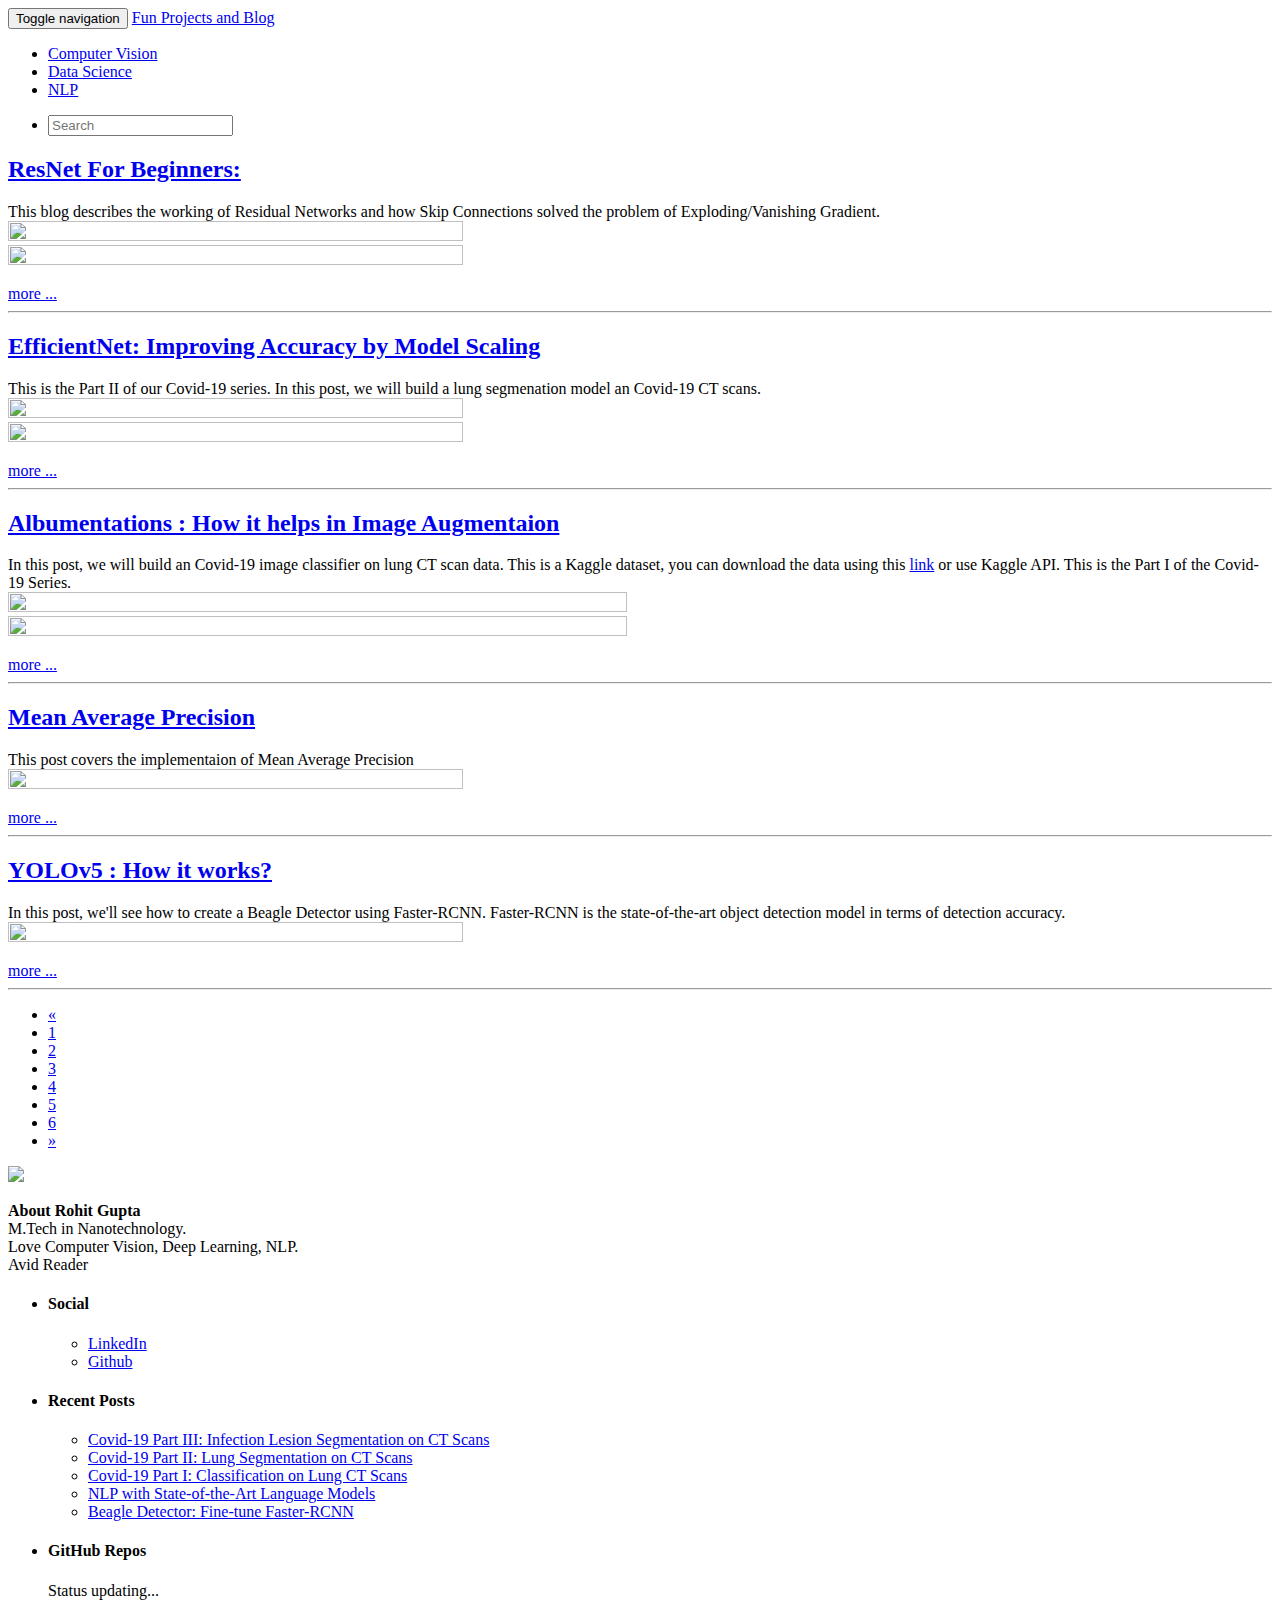
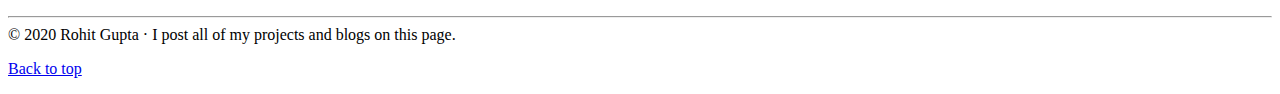
==== project.html @ 07373428 "projects update" ====
<!DOCTYPE html>
<html lang="en" prefix="og: http://ogp.me/ns# fb: https://www.facebook.com/2008/fbml">
<head>
    <title>Rohit Gupta</title>
    <!-- Using the latest rendering mode for IE -->
    <meta http-equiv="X-UA-Compatible" content="IE=edge">
    <meta charset="utf-8">
    <meta name="viewport" content="width=device-width, initial-scale=1.0">


    <link href="https://haochen23.github.io/images/icon2.png" rel="icon">

<link rel="canonical" href="https://haochen23.github.io">
        <meta name="author" content="Eric Chen" />

    <!-- Open Graph tags -->
        <meta property="og:site_name" content="Rohit Gupta's Blog" />
        <meta property="og:type" content="website"/>
        <meta property="og:title" content="Rohit Gupta's Blog"/>
        <meta property="og:url" content="https://haochen23.github.io"/>
        <meta property="og:description" content="Rohit Gupta's Blog"/>



    <!-- Bootstrap -->
        <link rel="stylesheet" href="https://haochen23.github.io/theme/css/bootstrap.flatly.min.css" type="text/css"/>
    <link href="https://haochen23.github.io/theme/css/font-awesome.min.css" rel="stylesheet">

    <link href="https://haochen23.github.io/theme/css/pygments/emacs.css" rel="stylesheet">
    <link href="https://haochen23.github.io/theme/tipuesearch/tipuesearch.css" rel="stylesheet">
    <link rel="stylesheet" href="https://haochen23.github.io/theme/css/style.css" type="text/css"/>
        <link href="https://haochen23.github.io/theme/css/custom.css" rel="stylesheet">

        <link href="https://haochen23.github.io/feeds/all.atom.xml" type="application/atom+xml" rel="alternate"
              title="Eric  Blog ATOM Feed"/>


</head>
<body>

<div class="navbar navbar-default navbar-fixed-top" role="navigation">
    <div class="container">
        <div class="navbar-header">
            <button type="button" class="navbar-toggle" data-toggle="collapse" data-target=".navbar-ex1-collapse">
                <span class="sr-only">Toggle navigation</span>
                <span class="icon-bar"></span>
                <span class="icon-bar"></span>
                <span class="icon-bar"></span>
            </button>
            <a href="https://haochen23.github.io/" class="navbar-brand">
 Fun Projects and Blog            </a>
        </div>
        <div class="collapse navbar-collapse navbar-ex1-collapse">
            <ul class="nav navbar-nav">
                    <li><a href="/category/computer-vision/index.html">Computer Vision</a></li>
                    <li><a href="/category/data-science/index.html">Data Science</a></li>
                    <li><a href="/category/nlp/index.html">NLP</a></li>
            </ul>
            <ul class="nav navbar-nav navbar-right">
              <li><span>
                <form class="navbar-search" action="/search.html">
                  <input type="text" class="search-query" placeholder="Search" name="q" id="tipue_search_input" required>
                </form></span>
              </li>
              
            </ul>
        </div>
        <!-- /.navbar-collapse -->
    </div>
</div> <!-- /.navbar -->

<!-- Banner -->
<!-- End Banner -->

<!-- Content Container -->
<div class="container">
    <div class="row">
        <div class="col-sm-9">
            <article>
                <h2><a href="https://dev.to/rohitgupta24/resnet-for-begginers-2b6e">ResNet For Beginners: </a></h2>
                <div class="summary"><p>This blog describes the working of Residual Networks and how Skip Connections solved the problem of Exploding/Vanishing Gradient.  <br /><img alt="" height="60%" src="https://rohitgupta24.github.io/images/resnet.jpg?raw=true" width="60%" /> <br /><img alt="" height="60%" src="https://github.com/haochen23/gpage-images/blob/master/Computer%20vision/lung%20infections3.png?raw=true" width="60%" /></p>
                    <a class="btn btn-default btn-xs" href="https://dev.to/rohitgupta24/resnet-for-begginers-2b6e">more ...</a>
                </div>
            </article>
            <hr/>
            <article>
                <h2><a href="https://haochen23.github.io/2020/07/covid-19-lung-segmentation.html">EfficientNet: Improving Accuracy by Model Scaling</a></h2>
                <div class="summary"><p>This is the Part II of our Covid-19 series. In this post, we will build a lung segmenation model an Covid-19 CT scans. <br /><img alt="" height="60%" src="https://github.com/haochen23/gpage-images/blob/master/Computer%20vision/lungs_masks_2.png?raw=true" width="60%" /> <br /><img alt="" height="60%" src="https://github.com/haochen23/gpage-images/blob/master/Computer%20vision/lungs_masks_3.png?raw=true" width="60%" /></p>
                    <a class="btn btn-default btn-xs" href="https://haochen23.github.io/2020/07/covid-19-lung-segmentation.html">more ...</a>
                </div>
            </article>
            <hr/>
            <article>
                <h2><a href="https://haochen23.github.io/2020/06/covid-19-classifier.html">Albumentations : How it helps in Image Augmentaion</a></h2>
                <div class="summary"><p>In this post, we will build an Covid-19 image classifier on lung CT scan data. This is a Kaggle dataset, you can download the data using this <a href="https://www.kaggle.com/andrewmvd/covid19-ct-scans">link</a> or use Kaggle API. This is the Part I of the Covid-19 Series. <br /><img alt="" height="70%" src="https://github.com/haochen23/gpage-images/blob/master/Computer%20vision/covid19class3.png?raw=true" width="70%" /> <br /><img alt="" height="70%" src="https://github.com/haochen23/gpage-images/blob/master/Computer%20vision/covid19class4.png?raw=true" width="70%" /></p>
                    <a class="btn btn-default btn-xs" href="https://haochen23.github.io/2020/06/covid-19-classifier.html">more ...</a>
                </div>
            </article>
            <hr/>
            <article>
                <h2><a href="https://haochen23.github.io/2020/06/transformers-pipeline.html">Mean Average Precision </a></h2>
                <div class="summary"><p>This post covers the implementaion of Mean Average Precision<br /><img alt="" height="60%" src="https://raw.githubusercontent.com/huggingface/transformers/master/docs/source/imgs/transformers_logo_name.png" width="60%" /></p>
                    <a class="btn btn-default btn-xs" href="https://haochen23.github.io/2020/06/transformers-pipeline.html">more ...</a>
                </div>
            </article>
            <hr/>
            <article>
                <h2><a href="https://haochen23.github.io/2020/06/fine-tune-faster-rcnn-pytorch.html">YOLOv5 : How it works? </a></h2>
                <div class="summary"><p>In this post, we'll see how to create a Beagle Detector using Faster-RCNN. Faster-RCNN is the state-of-the-art object detection model in terms of detection accuracy. <br /><img alt="" height="60%" src="https://github.com/haochen23/gpage-images/blob/master/Computer%20vision/beagle-detect.png?raw=true" width="60%" /></p>
                    <a class="btn btn-default btn-xs" href="https://haochen23.github.io/2020/06/fine-tune-faster-rcnn-pytorch.html">more ...</a>
                </div>
            </article>
            <hr/>

        <ul class="pagination">
                <li class="prev disabled"><a href="#">&laquo;</a></li>
                    <li class="active"><a
                            href="https://haochen23.github.io/index.html">1</a></li>
                    <li class=""><a
                            href="https://haochen23.github.io/index2.html">2</a></li>
                    <li class=""><a
                            href="https://haochen23.github.io/index3.html">3</a></li>
                    <li class=""><a
                            href="https://haochen23.github.io/index4.html">4</a></li>
                    <li class=""><a
                            href="https://haochen23.github.io/index5.html">5</a></li>
                    <li class=""><a
                            href="https://haochen23.github.io/index6.html">6</a></li>
                <li class="next"><a
                        href="https://haochen23.github.io/index2.html">&raquo;</a></li>
        </ul>
        </div>
        <div class="col-sm-3" id="sidebar">
            <aside>
<div id="aboutme">
        <p>
            <img width="100%" class="img-thumbnail" src="https://rohitgupta24.github.io/images/profile.jpg"/>
        </p>
    <p>
      <strong>About Rohit Gupta</strong><br/>
        <span>M.Tech in Nanotechnology.<br>Love Computer Vision, Deep Learning, NLP.</br> Avid Reader </span>
    </p>
</div><!-- Sidebar -->
<section class="well well-sm">
  <ul class="list-group list-group-flush">

<!-- Sidebar/Social -->
<li class="list-group-item">
  <h4><i class="fa fa-home fa-lg"></i><span class="icon-label">Social</span></h4>
  <ul class="list-group" id="social">
    <li class="list-group-item"><a href="https://www.linkedin.com/in/rohitgupta24/"><i class="fa fa-linkedin-square fa-lg"></i> LinkedIn</a></li>
    <li class="list-group-item"><a href="https://github.com/rohitgupta24"><i class="fa fa-github-square fa-lg"></i> Github</a></li>
  </ul>
</li>
<!-- End Sidebar/Social -->

<!-- Sidebar/Recent Posts -->
<li class="list-group-item">
  <h4><i class="fa fa-home fa-lg"></i><span class="icon-label">Recent Posts</span></h4>
  <ul class="list-group" id="recentposts">
    <li class="list-group-item"><a href="https://haochen23.github.io/2020/07/covid-19-infection-segmentation.html">Covid-19 Part III: Infection Lesion Segmentation on CT Scans</a></li>
    <li class="list-group-item"><a href="https://haochen23.github.io/2020/07/covid-19-lung-segmentation.html">Covid-19 Part II: Lung Segmentation on CT Scans</a></li>
    <li class="list-group-item"><a href="https://haochen23.github.io/2020/06/covid-19-classifier.html">Covid-19 Part I: Classification on Lung CT Scans</a></li>
    <li class="list-group-item"><a href="https://haochen23.github.io/2020/06/transformers-pipeline.html">NLP with State-of-the-Art Language Models</a></li>
    <li class="list-group-item"><a href="https://haochen23.github.io/2020/06/fine-tune-faster-rcnn-pytorch.html">Beagle Detector: Fine-tune Faster-RCNN</a></li>
  </ul>
</li>
<!-- End Sidebar/Recent Posts -->



<!-- Sidebar/Github -->
<li class="list-group-item">
  <h4><i class="fa fa-github fa-lg"></i><span class="icon-label">GitHub Repos</span></h4>
  <div id="gh_repos">
    <p class="list-group-item">Status updating...</p>
  </div>
</li>
<!-- End Sidebar/Github -->
  </ul>
</section>
<!-- End Sidebar -->            </aside>
        </div>
    </div>
</div>
<!-- End Content Container -->

<footer>
   <div class="container">
      <hr>
      <div class="row">
         <div class="col-xs-10">&copy; 2020 Rohit Gupta
            &middot; I post all of my projects and blogs on this page.          </div>
         <div class="col-xs-2"><p class="pull-right"><i class="fa fa-arrow-up"></i> <a href="#">Back to top</a></p></div>
      </div>
   </div>
</footer>
<script src="https://haochen23.github.io/theme/js/jquery.min.js"></script>

<!-- Include all compiled plugins (below), or include individual files as needed -->
<script src="https://haochen23.github.io/theme/js/bootstrap.min.js"></script>

<!-- Enable responsive features in IE8 with Respond.js (https://github.com/scottjehl/Respond) -->
<script src="https://haochen23.github.io/theme/js/respond.min.js"></script>



<!-- GitHub JS Code -->
<script type="text/javascript">
$(document).ready(function () {
  if (!window.jXHR) {
    var jxhr = document.createElement('script');
    jxhr.type = 'text/javascript';
    jxhr.src = 'https://haochen23.github.io/theme/js/jXHR.js';
    var s = document.getElementsByTagName('script')[0];
    s.parentNode.insertBefore(jxhr, s);
  }

  github.showRepos({
    user: 'haochen23',
    count: 5,
    skip_forks: false,
    target: '#gh_repos'
  });
});
</script>
<script src="https://haochen23.github.io/theme/js/github.js" type="text/javascript"></script>
<!-- End GitHub JS Code -->
    <!-- Disqus -->
    <script type="text/javascript">
        /* * * CONFIGURATION VARIABLES: EDIT BEFORE PASTING INTO YOUR WEBPAGE * * */
        var disqus_shortname = 'haochen23'; // required: replace example with your forum shortname

        /* * * DON'T EDIT BELOW THIS LINE * * */
        (function () {
            var s = document.createElement('script');
            s.async = true;
            s.type = 'text/javascript';
            s.src = '//' + disqus_shortname + '.disqus.com/count.js';
            (document.getElementsByTagName('HEAD')[0] || document.getElementsByTagName('BODY')[0]).appendChild(s);
        }());
    </script>
    <!-- End Disqus Code -->


</body>
</html>
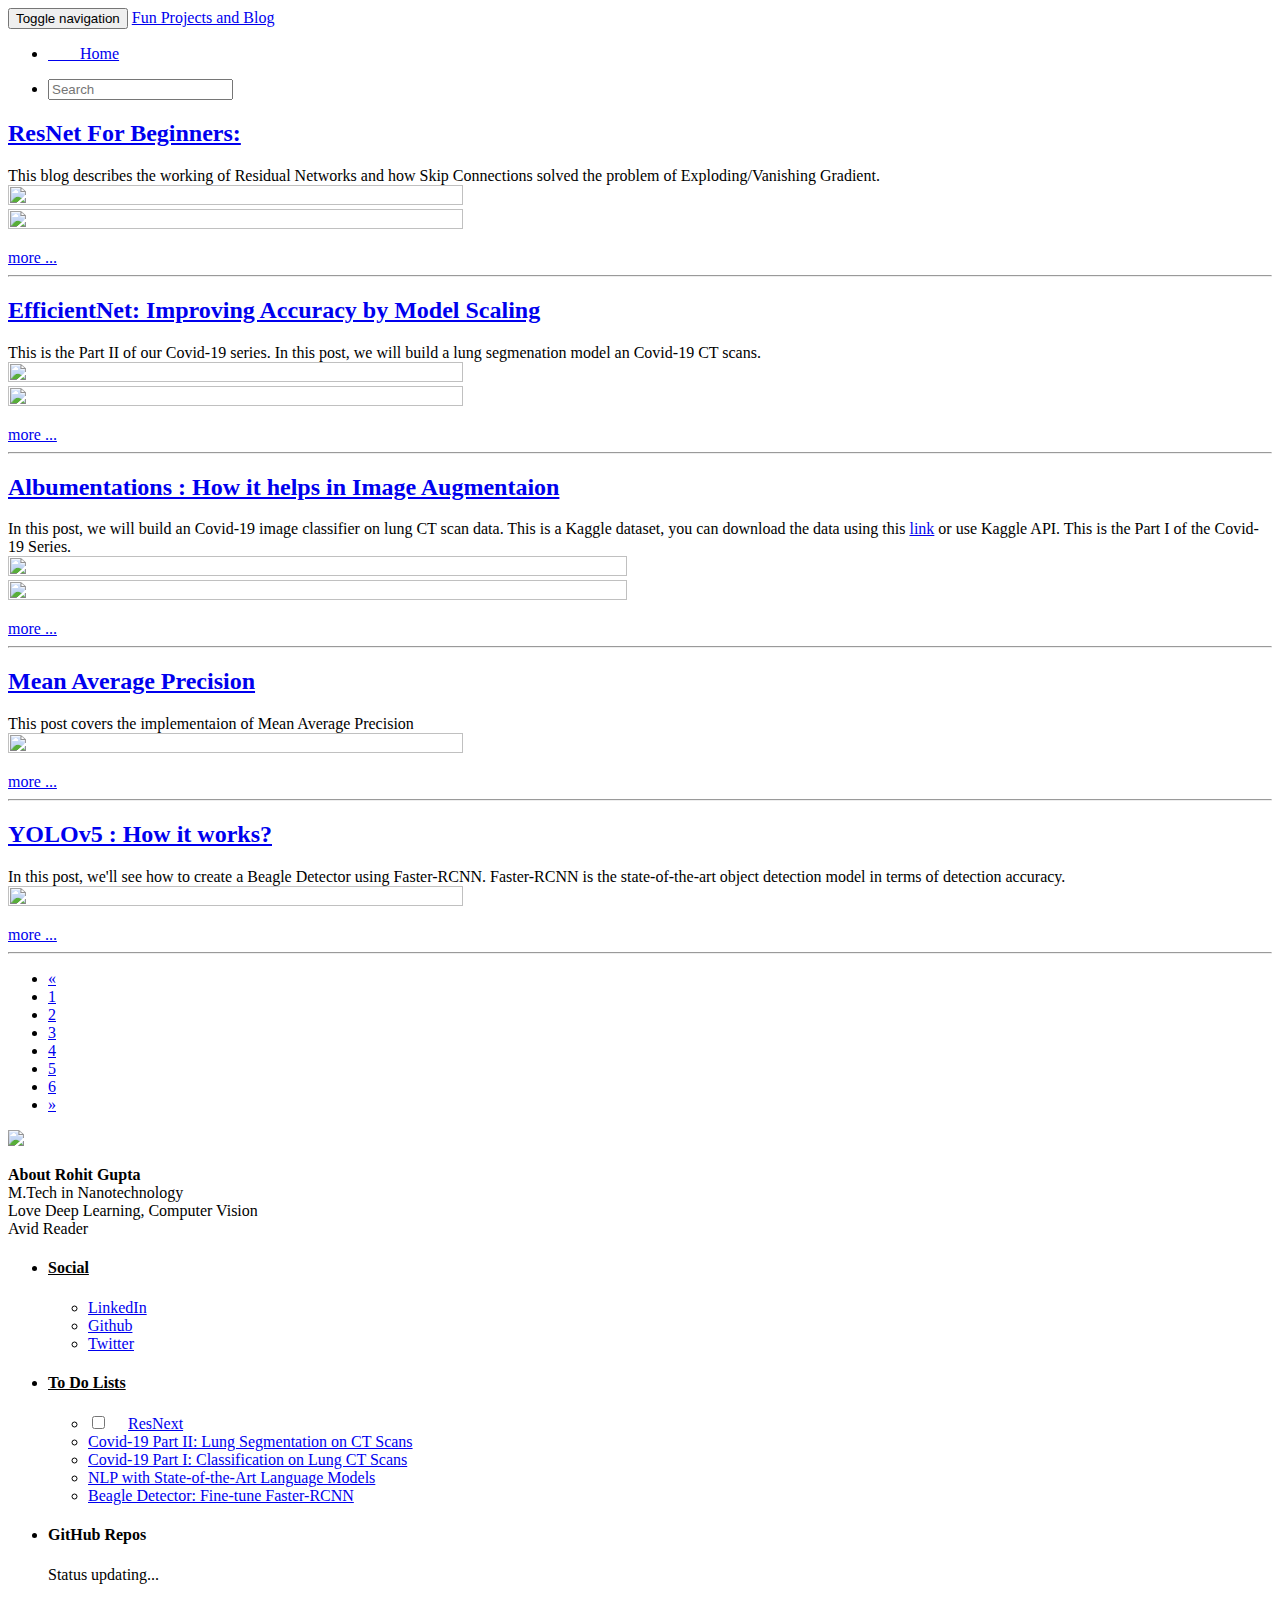
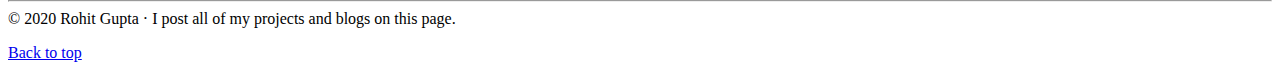
==== commit 19445d28: "header and side bar update" ====
--- a/project.html
+++ b/project.html
@@ -54,9 +54,9 @@
         </div>
         <div class="collapse navbar-collapse navbar-ex1-collapse">
             <ul class="nav navbar-nav">
-                    <li><a href="/category/computer-vision/index.html">Computer Vision</a></li>
-                    <li><a href="/category/data-science/index.html">Data Science</a></li>
-                    <li><a href="/category/nlp/index.html">NLP</a></li>
+                    
+                   <li><a href="index.html">&nbsp &nbsp &nbsp &nbsp Home</a></li>
+                    
             </ul>
             <ul class="nav navbar-nav navbar-right">
               <li><span>
@@ -140,7 +140,7 @@
         </p>
     <p>
       <strong>About Rohit Gupta</strong><br/>
-        <span>M.Tech in Nanotechnology.<br>Love Computer Vision, Deep Learning, NLP.</br> Avid Reader </span>
+        <span>M.Tech in Nanotechnology<br>Love Deep Learning, Computer Vision</br> Avid Reader </span>
     </p>
 </div><!-- Sidebar -->
 <section class="well well-sm">
@@ -148,19 +148,20 @@
 
 <!-- Sidebar/Social -->
 <li class="list-group-item">
-  <h4><i class="fa fa-home fa-lg"></i><span class="icon-label">Social</span></h4>
+  <h4><i class="fa fa-home fa-lg"></i><span class="icon-label"><u>Social</u></span></h4>
   <ul class="list-group" id="social">
     <li class="list-group-item"><a href="https://www.linkedin.com/in/rohitgupta24/"><i class="fa fa-linkedin-square fa-lg"></i> LinkedIn</a></li>
     <li class="list-group-item"><a href="https://github.com/rohitgupta24"><i class="fa fa-github-square fa-lg"></i> Github</a></li>
+    <li class="list-group-item"><a href="https://twitter.com/rohitgupta_kota"><i class="fa fa-twitter-square fa-lg"></i> Twitter</a></li>
   </ul>
 </li>
 <!-- End Sidebar/Social -->
 
 <!-- Sidebar/Recent Posts -->
 <li class="list-group-item">
-  <h4><i class="fa fa-home fa-lg"></i><span class="icon-label">Recent Posts</span></h4>
+  <h4><i class="fa fa-home fa-lg"></i><span class="icon-label"><u><b>To Do Lists</b></u></span></h4>
   <ul class="list-group" id="recentposts">
-    <li class="list-group-item"><a href="https://haochen23.github.io/2020/07/covid-19-infection-segmentation.html">Covid-19 Part III: Infection Lesion Segmentation on CT Scans</a></li>
+    <li class="list-group-item"><input type="checkbox" >&nbsp &nbsp &nbsp<a href="https://haochen23.github.io/2020/07/covid-19-infection-segmentation.html">ResNext</a></li>
     <li class="list-group-item"><a href="https://haochen23.github.io/2020/07/covid-19-lung-segmentation.html">Covid-19 Part II: Lung Segmentation on CT Scans</a></li>
     <li class="list-group-item"><a href="https://haochen23.github.io/2020/06/covid-19-classifier.html">Covid-19 Part I: Classification on Lung CT Scans</a></li>
     <li class="list-group-item"><a href="https://haochen23.github.io/2020/06/transformers-pipeline.html">NLP with State-of-the-Art Language Models</a></li>
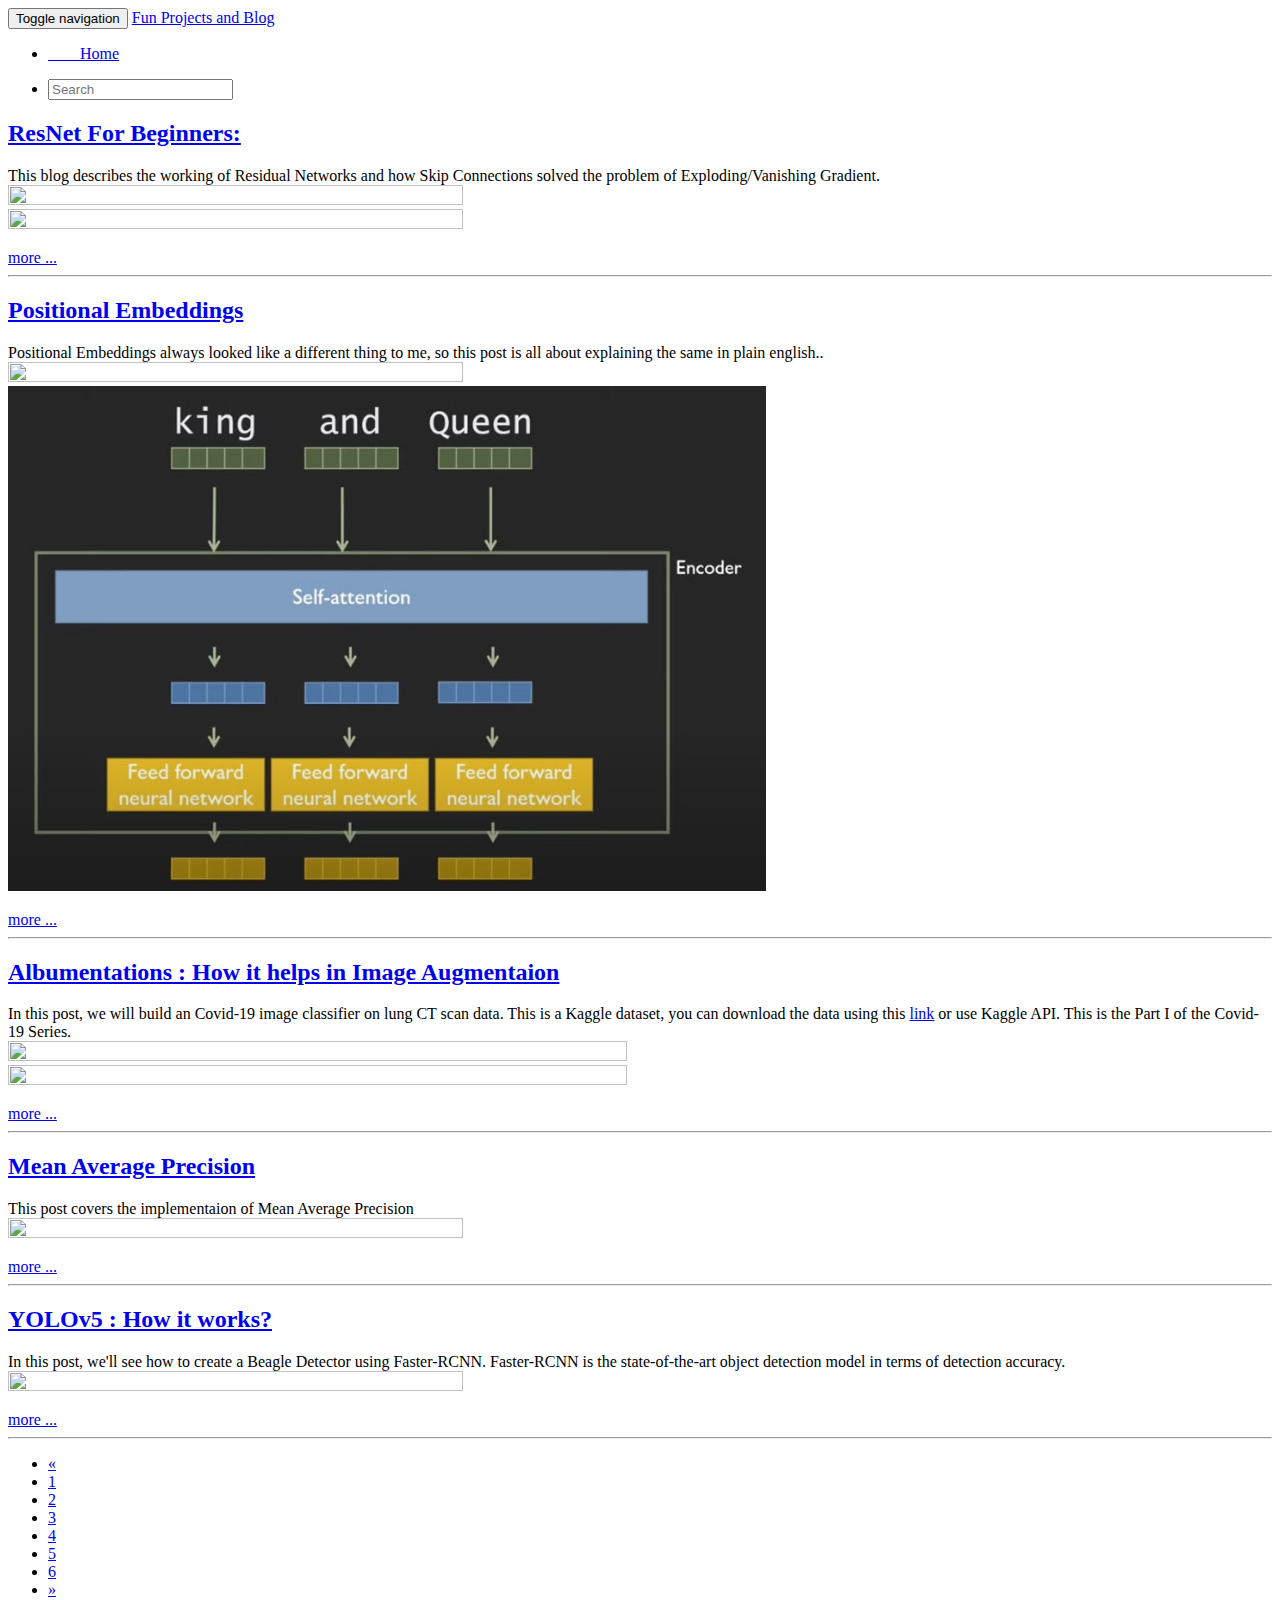
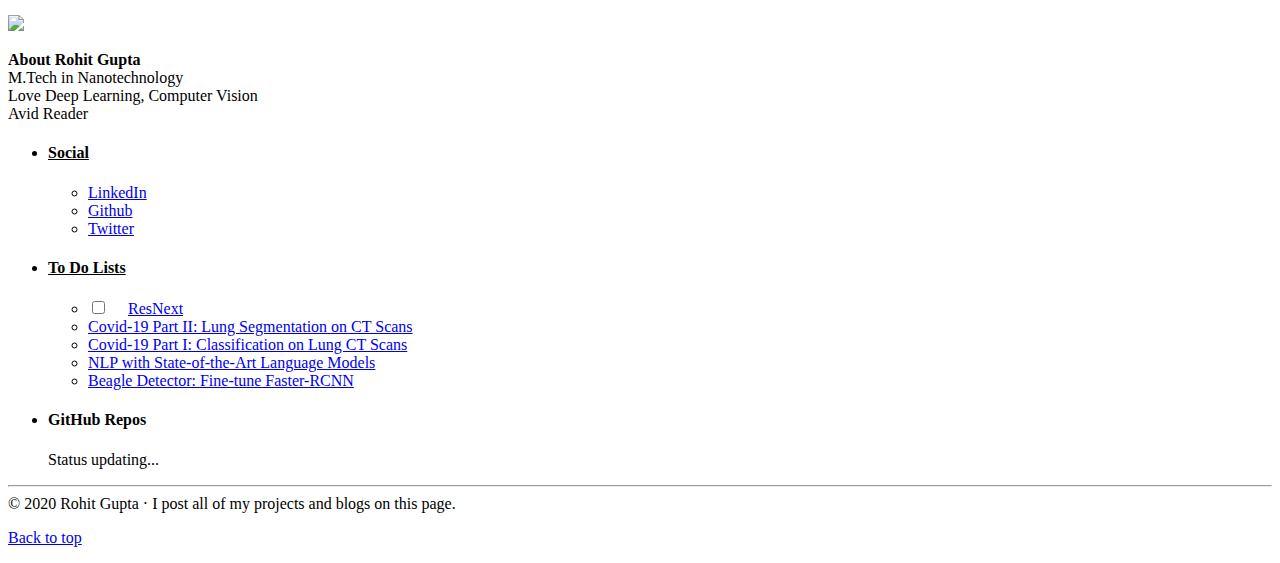
==== commit d251ab5e: "projects" ====
--- a/project.html
+++ b/project.html
@@ -80,15 +80,15 @@
         <div class="col-sm-9">
             <article>
                 <h2><a href="https://dev.to/rohitgupta24/resnet-for-begginers-2b6e">ResNet For Beginners: </a></h2>
-                <div class="summary"><p>This blog describes the working of Residual Networks and how Skip Connections solved the problem of Exploding/Vanishing Gradient.  <br /><img alt="" height="60%" src="https://rohitgupta24.github.io/images/resnet.jpg?raw=true" width="60%" /> <br /><img alt="" height="60%" src="https://github.com/haochen23/gpage-images/blob/master/Computer%20vision/lung%20infections3.png?raw=true" width="60%" /></p>
+                <div class="summary"><p>This blog describes the working of Residual Networks and how Skip Connections solved the problem of Exploding/Vanishing Gradient.  <br /><img alt="" height="60%" src="https://rohitgupta24.github.io/images/resnet.jpg?raw=true" width="60%" /> <br /><img alt="" height="60%" src="https://rohitgupta24.github.io/images/resnet.png" width="60%" /></p>
                     <a class="btn btn-default btn-xs" href="https://dev.to/rohitgupta24/resnet-for-begginers-2b6e">more ...</a>
                 </div>
             </article>
             <hr/>
             <article>
-                <h2><a href="https://haochen23.github.io/2020/07/covid-19-lung-segmentation.html">EfficientNet: Improving Accuracy by Model Scaling</a></h2>
-                <div class="summary"><p>This is the Part II of our Covid-19 series. In this post, we will build a lung segmenation model an Covid-19 CT scans. <br /><img alt="" height="60%" src="https://github.com/haochen23/gpage-images/blob/master/Computer%20vision/lungs_masks_2.png?raw=true" width="60%" /> <br /><img alt="" height="60%" src="https://github.com/haochen23/gpage-images/blob/master/Computer%20vision/lungs_masks_3.png?raw=true" width="60%" /></p>
-                    <a class="btn btn-default btn-xs" href="https://haochen23.github.io/2020/07/covid-19-lung-segmentation.html">more ...</a>
+                <h2><a href="https://dev.to/rohitgupta24/positional-embeddings-3m89">Positional Embeddings</a></h2>
+                <div class="summary"><p>Positional Embeddings always looked like a different thing to me, so this post is all about explaining the same in plain english.. <br /><img alt="" height="60%" src="" width="60%" /> <br /><img alt="" height="60%" src="https://rohitgupta24.github.io/images/embeddings.jpg?raw=true" width="60%" /></p>
+                    <a class="btn btn-default btn-xs" href="https://dev.to/rohitgupta24/positional-embeddings-3m89">more ...</a>
                 </div>
             </article>
             <hr/>
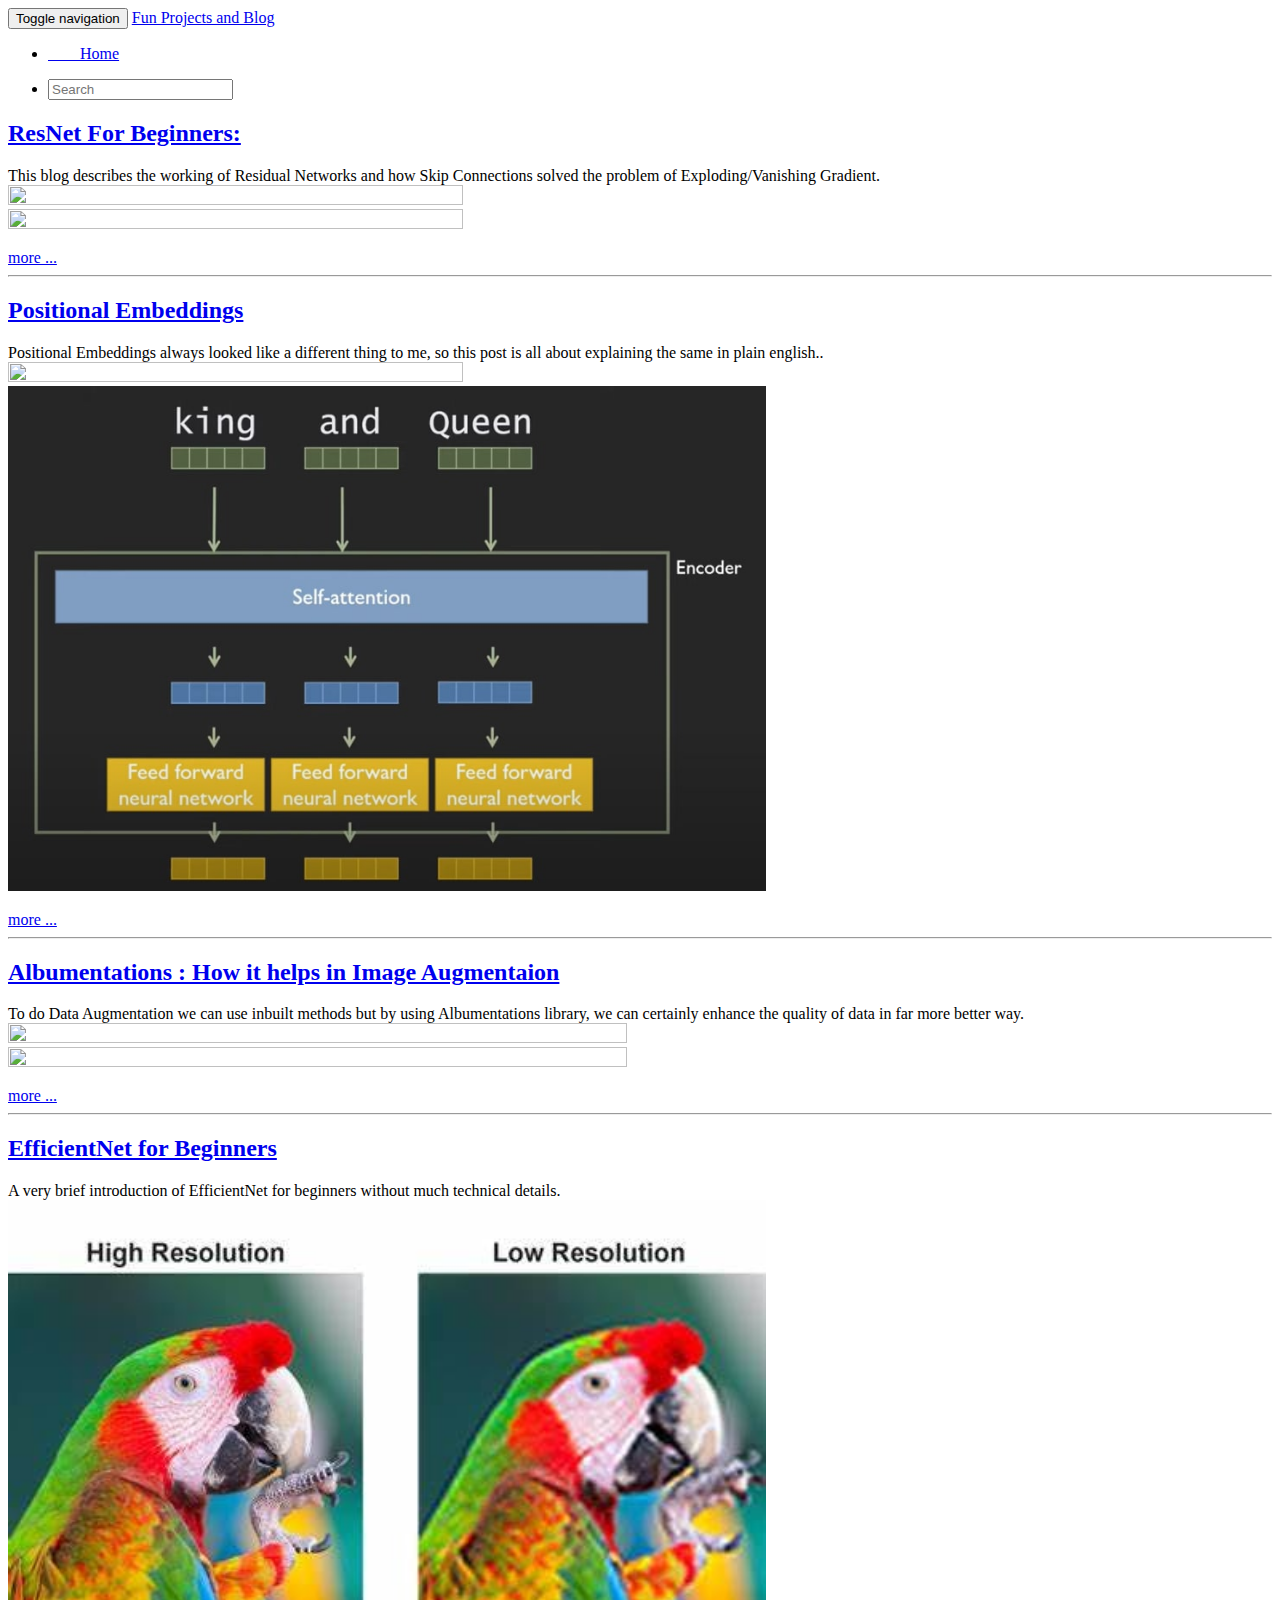
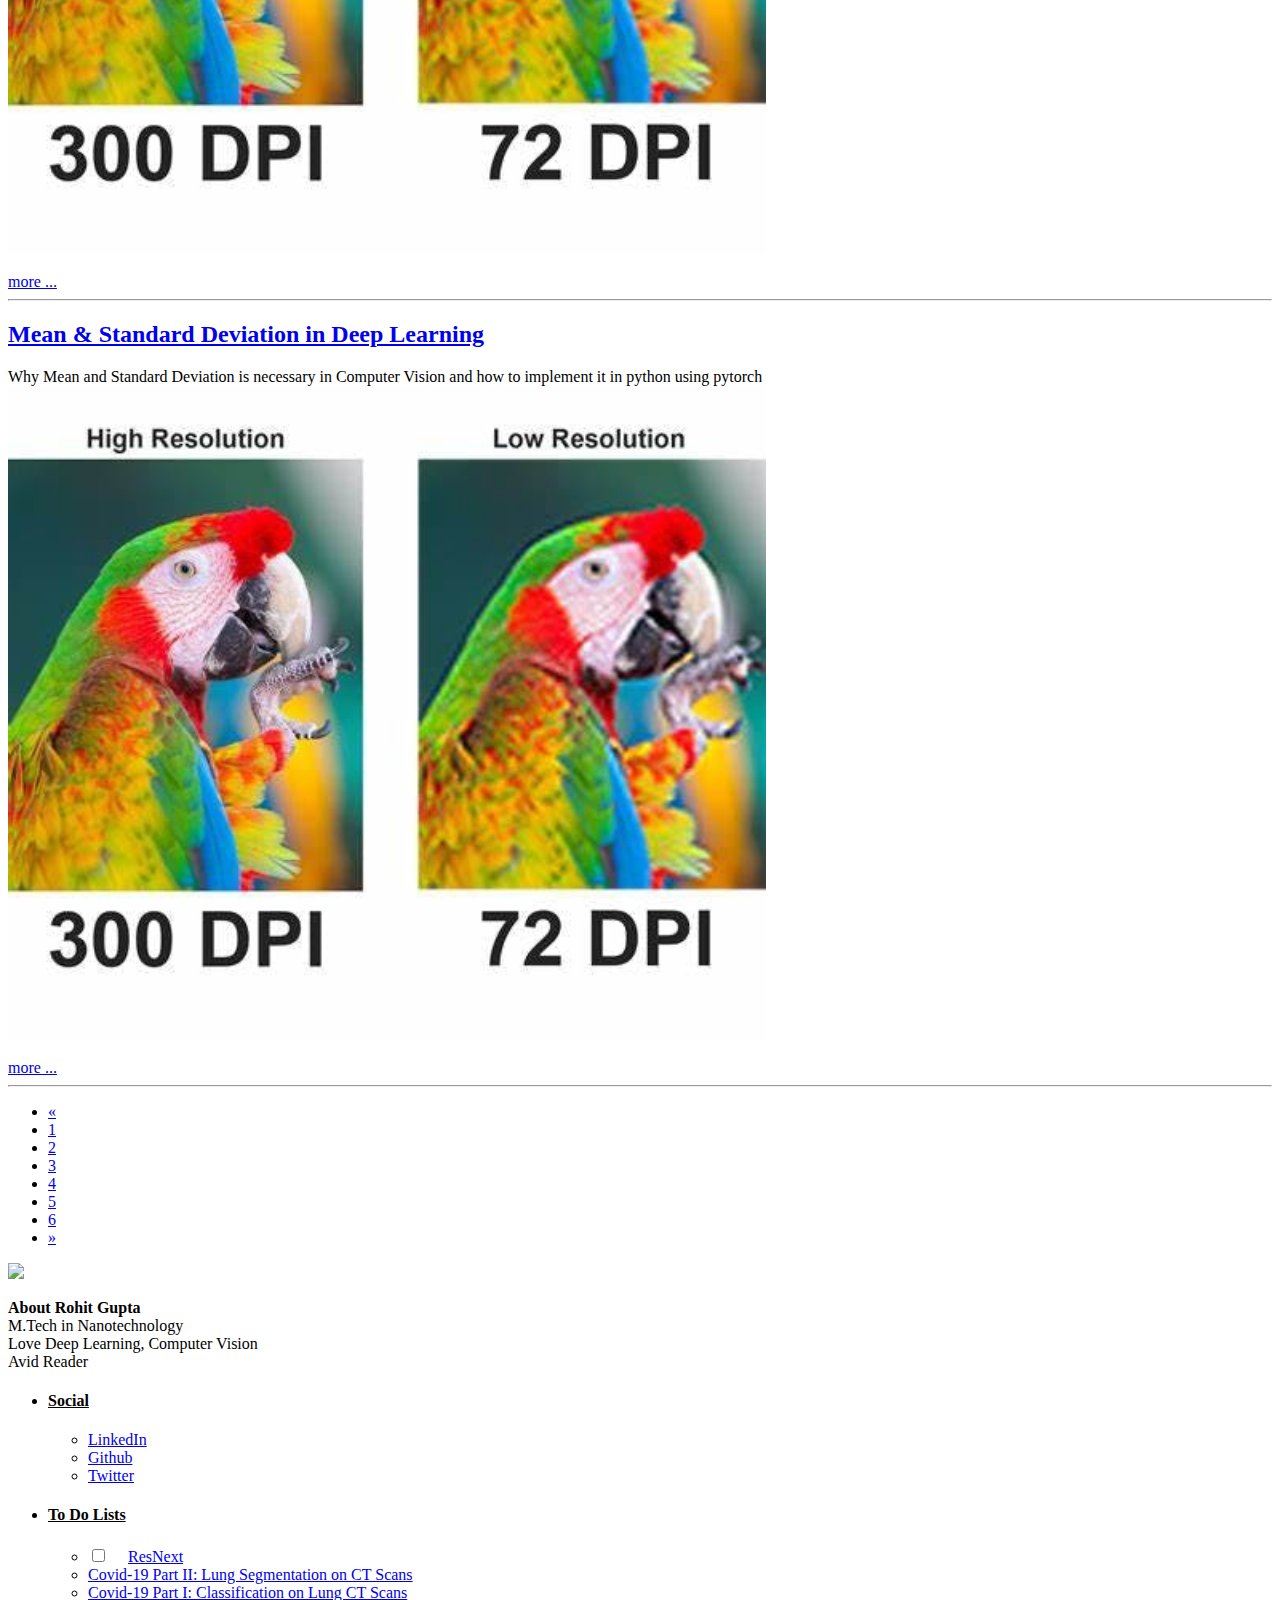
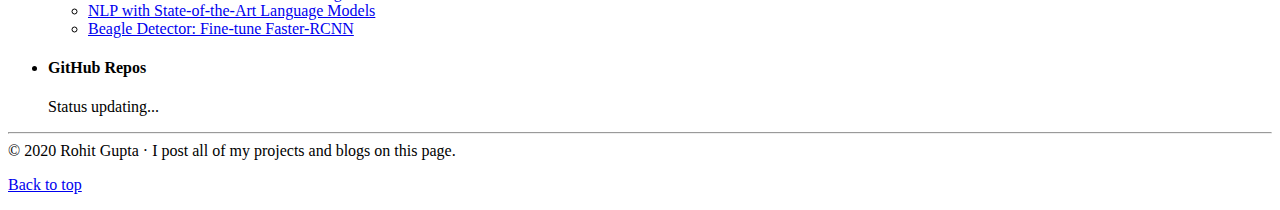
==== commit f1a379cf: "projects list" ====
--- a/project.html
+++ b/project.html
@@ -93,23 +93,24 @@
             </article>
             <hr/>
             <article>
-                <h2><a href="https://haochen23.github.io/2020/06/covid-19-classifier.html">Albumentations : How it helps in Image Augmentaion</a></h2>
-                <div class="summary"><p>In this post, we will build an Covid-19 image classifier on lung CT scan data. This is a Kaggle dataset, you can download the data using this <a href="https://www.kaggle.com/andrewmvd/covid19-ct-scans">link</a> or use Kaggle API. This is the Part I of the Covid-19 Series. <br /><img alt="" height="70%" src="https://github.com/haochen23/gpage-images/blob/master/Computer%20vision/covid19class3.png?raw=true" width="70%" /> <br /><img alt="" height="70%" src="https://github.com/haochen23/gpage-images/blob/master/Computer%20vision/covid19class4.png?raw=true" width="70%" /></p>
-                    <a class="btn btn-default btn-xs" href="https://haochen23.github.io/2020/06/covid-19-classifier.html">more ...</a>
-                </div>
-            </article>
-            <hr/>
-            <article>
-                <h2><a href="https://haochen23.github.io/2020/06/transformers-pipeline.html">Mean Average Precision </a></h2>
-                <div class="summary"><p>This post covers the implementaion of Mean Average Precision<br /><img alt="" height="60%" src="https://raw.githubusercontent.com/huggingface/transformers/master/docs/source/imgs/transformers_logo_name.png" width="60%" /></p>
-                    <a class="btn btn-default btn-xs" href="https://haochen23.github.io/2020/06/transformers-pipeline.html">more ...</a>
-                </div>
-            </article>
-            <hr/>
-            <article>
-                <h2><a href="https://haochen23.github.io/2020/06/fine-tune-faster-rcnn-pytorch.html">YOLOv5 : How it works? </a></h2>
-                <div class="summary"><p>In this post, we'll see how to create a Beagle Detector using Faster-RCNN. Faster-RCNN is the state-of-the-art object detection model in terms of detection accuracy. <br /><img alt="" height="60%" src="https://github.com/haochen23/gpage-images/blob/master/Computer%20vision/beagle-detect.png?raw=true" width="60%" /></p>
-                    <a class="btn btn-default btn-xs" href="https://haochen23.github.io/2020/06/fine-tune-faster-rcnn-pytorch.html">more ...</a>
+                <h2><a href="https://rohitgupta24.hashnode.dev/albumentations-for-classification-and-detection">Albumentations : How it helps in Image Augmentaion</a></h2>
+                <div class="summary"><p>To do Data Augmentation we can use inbuilt methods but by using Albumentations library, we can certainly enhance the quality of data in far more better way.  <br/><img alt="" height="70%" src="" width="70%" /> <br /><img alt="" height="70%" src="https://rohitgupta24.github.io/images/albumentations.jpg?raw=true" width="70%" /></p>
+                    <a class="btn btn-default btn-xs" href="https://rohitgupta24.hashnode.dev/albumentations-for-classification-and-detection">more ...</a>
+                </div>
+            </article>
+            <hr/>
+            <article>
+                <h2><a href="https://rohitgupta24.hashnode.dev/efficientnet-for-beginners">EfficientNet for Beginners </a></h2>
+                <div class="summary"><p>A very brief introduction of EfficientNet for beginners without much technical details.<br /><img alt="" height="60%" src="https://rohitgupta24.github.io/images/effinet.jpg?raw=true" width="60%" /></p>
+                    <a class="btn btn-default btn-xs" href="https://rohitgupta24.hashnode.dev/efficientnet-for-beginners">more ...</a>
+                </div>
+            </article>
+            <hr/>
+            <article>
+                <h2><a href="https://rohitgupta24.hashnode.dev/mean-and-standard-deviation-in-deep-learning">Mean & Standard Deviation in Deep Learning </a></h2>
+                <div class="summary"><p>Why Mean and Standard Deviation is necessary in Computer Vision and how to implement it in python using pytorch <br /><img alt="" height="60%" src="https://rohitgupta24.github.io/images/effinet.jpg?raw=true" width="60%" /></p>
+                    <a class="btn btn-default btn-xs" href="https://rohitgupta24.hashnode.dev/mean-and-standard-deviation-in-deep-learning
+">more ...</a>
                 </div>
             </article>
             <hr/>
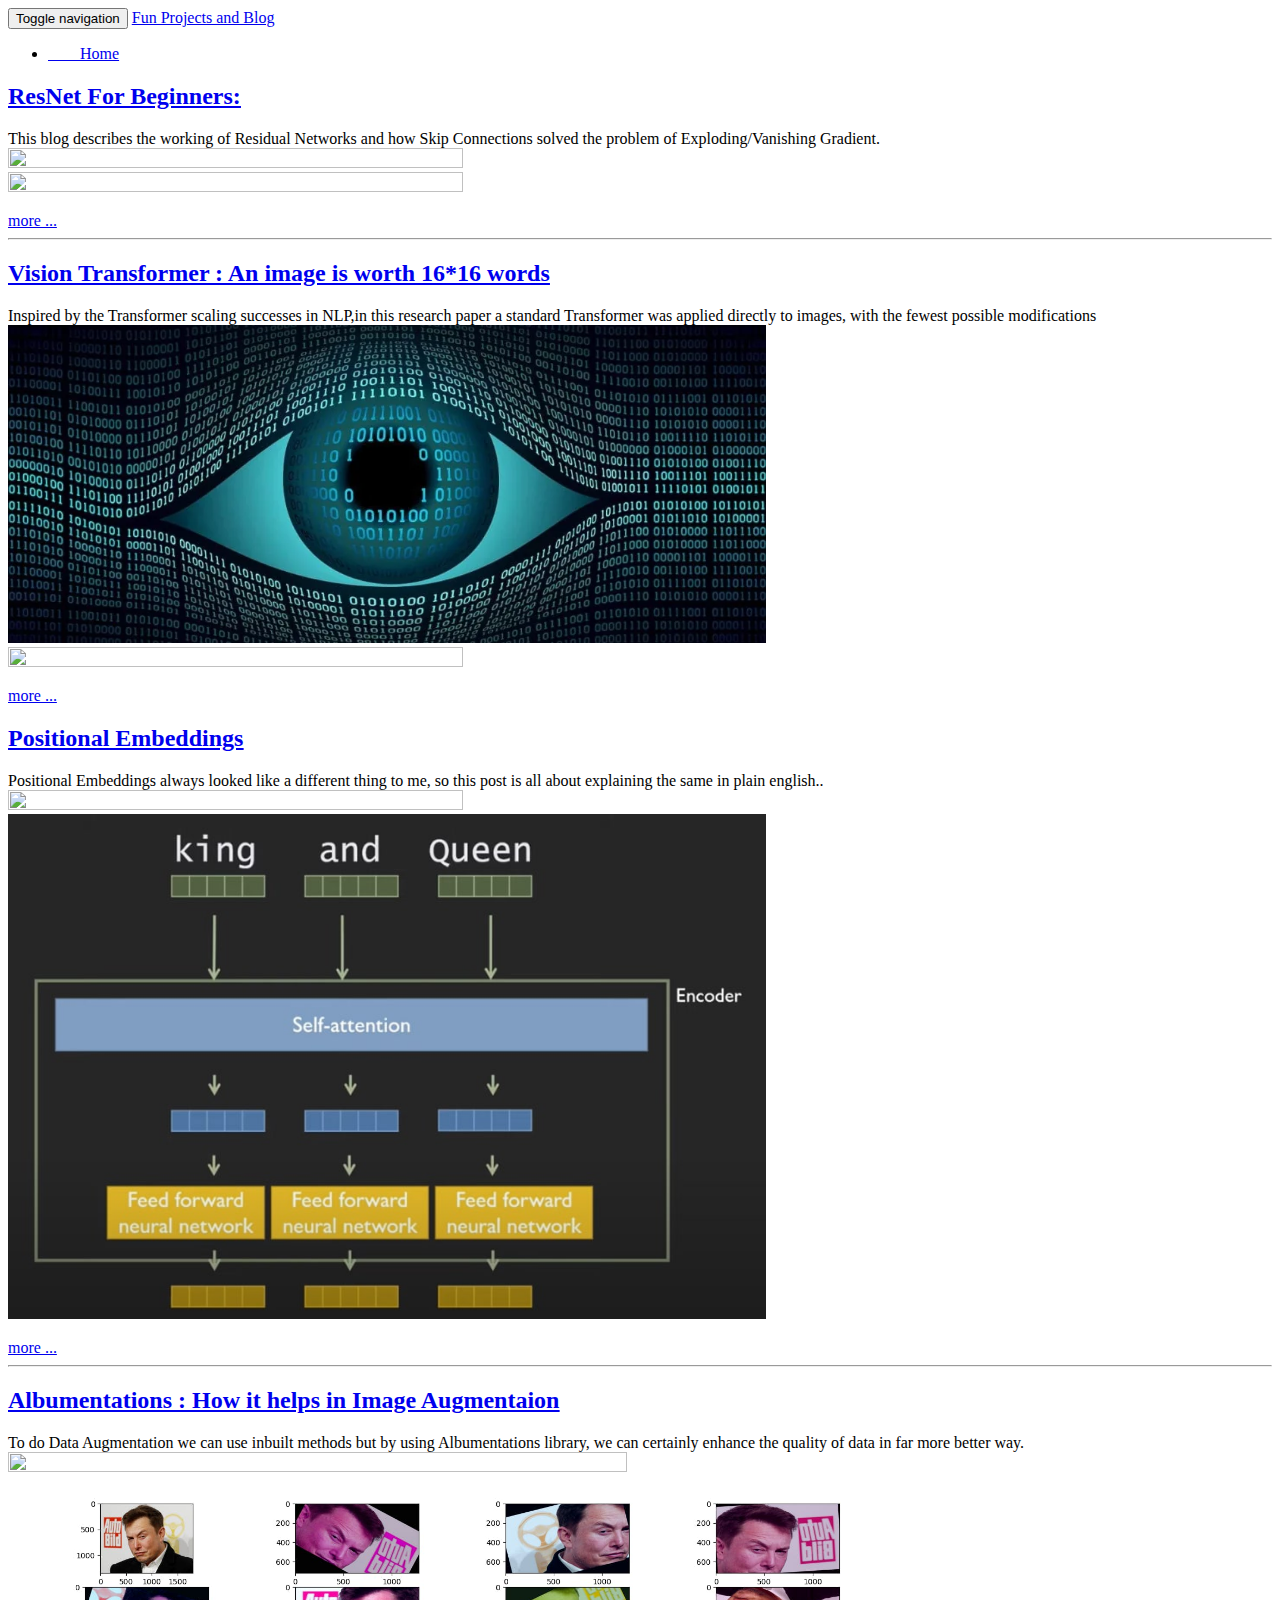
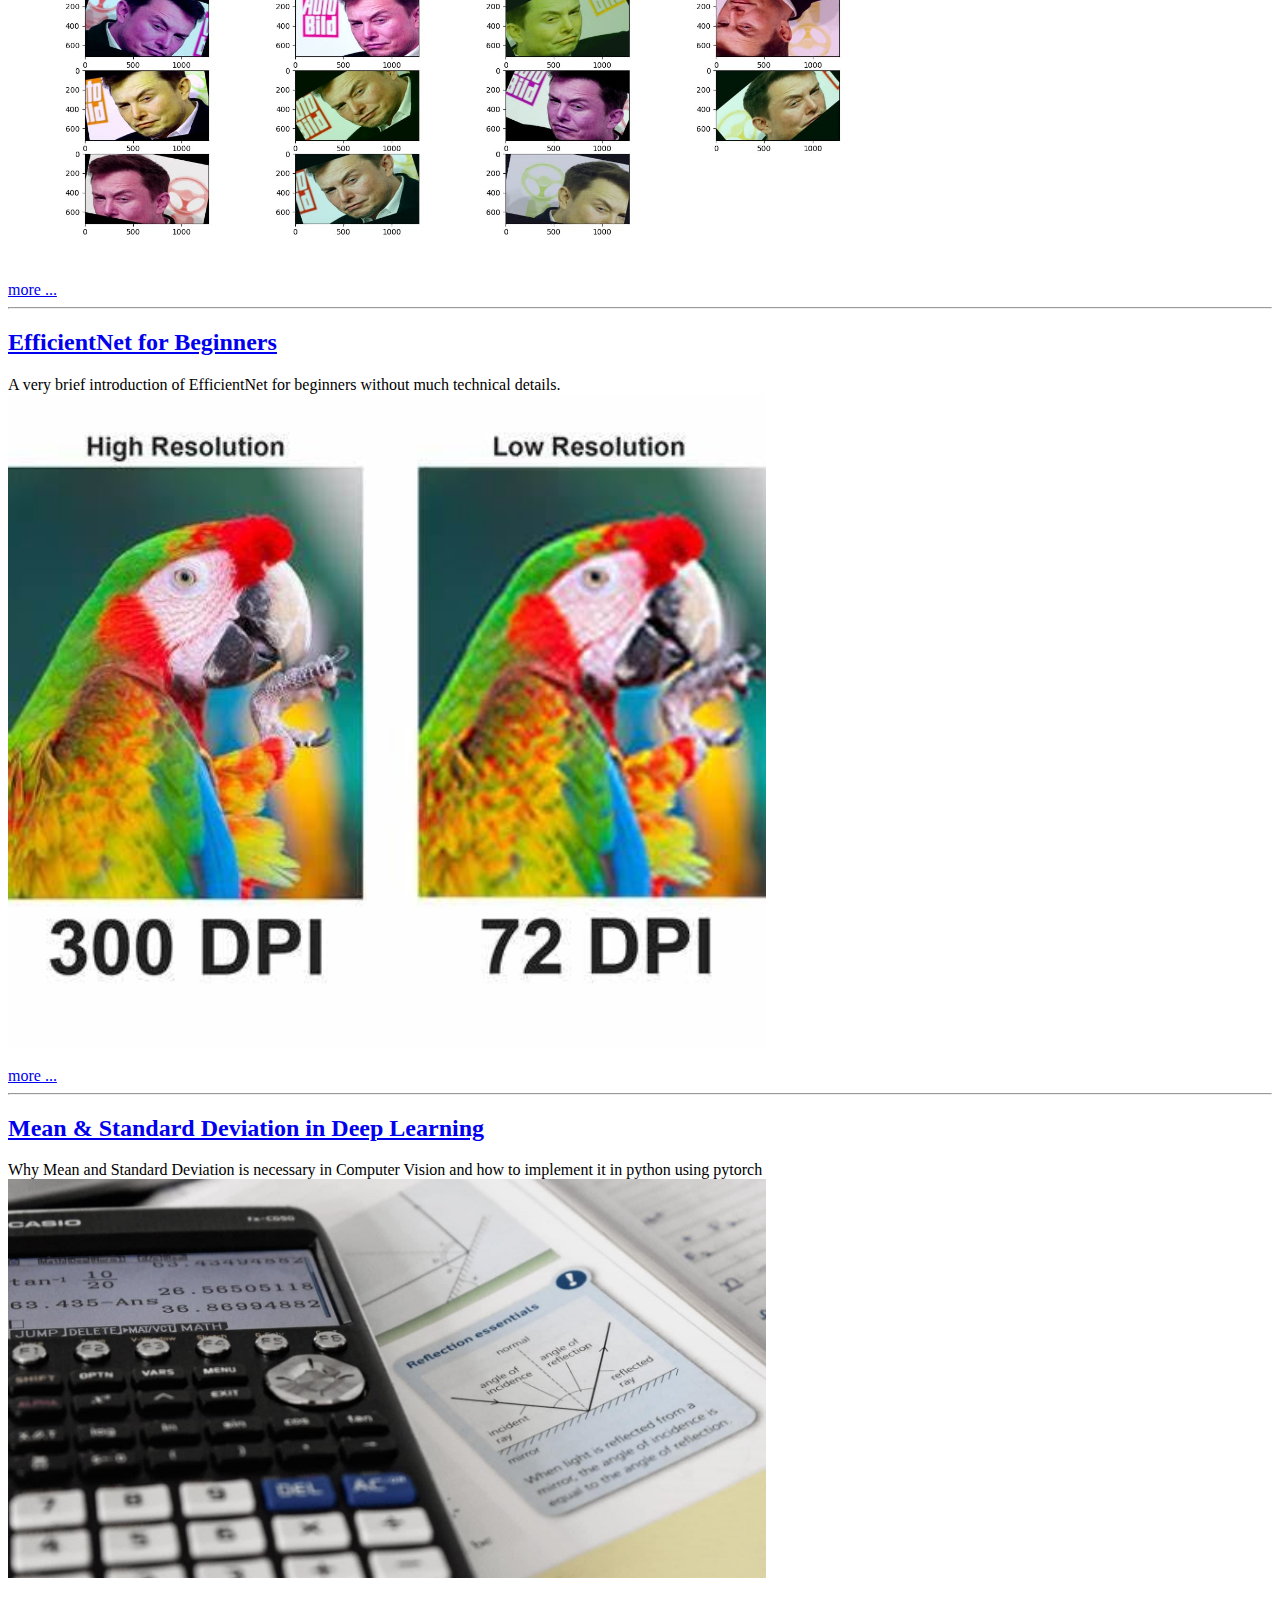
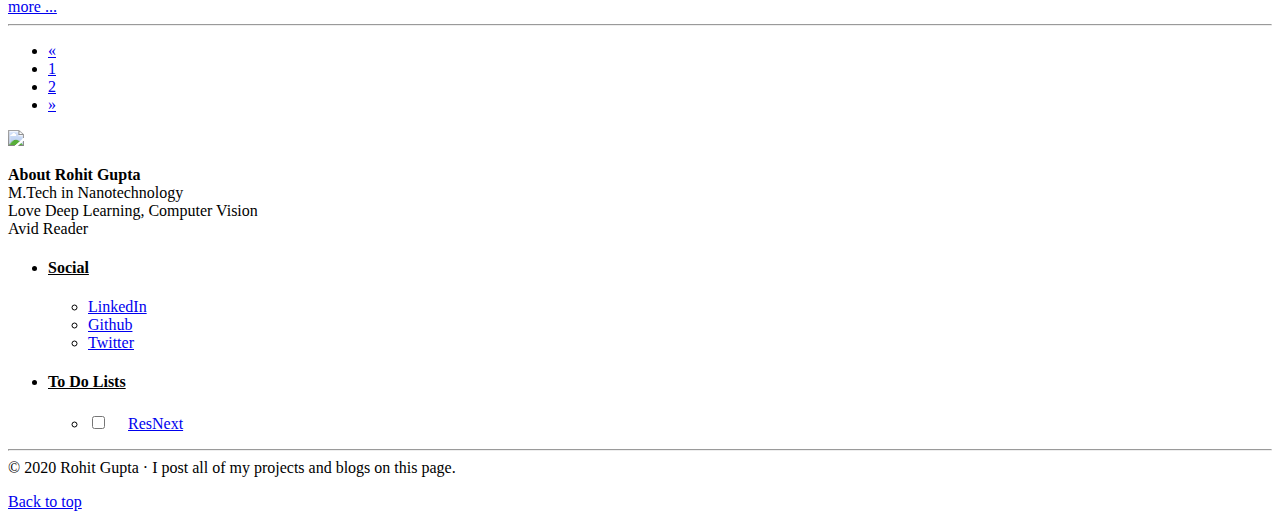
==== commit 881b8acf: "latest changes" ====
--- a/project.html
+++ b/project.html
@@ -29,7 +29,7 @@
     <link href="https://haochen23.github.io/theme/css/font-awesome.min.css" rel="stylesheet">
 
     <link href="https://haochen23.github.io/theme/css/pygments/emacs.css" rel="stylesheet">
-    <link href="https://haochen23.github.io/theme/tipuesearch/tipuesearch.css" rel="stylesheet">
+    <!-- <link href="https://haochen23.github.io/theme/tipuesearch/tipuesearch.css" rel="stylesheet"> -->
     <link rel="stylesheet" href="https://haochen23.github.io/theme/css/style.css" type="text/css"/>
         <link href="https://haochen23.github.io/theme/css/custom.css" rel="stylesheet">
 
@@ -59,11 +59,7 @@
                     
             </ul>
             <ul class="nav navbar-nav navbar-right">
-              <li><span>
-                <form class="navbar-search" action="/search.html">
-                  <input type="text" class="search-query" placeholder="Search" name="q" id="tipue_search_input" required>
-                </form></span>
-              </li>
+              
               
             </ul>
         </div>
@@ -79,36 +75,42 @@
     <div class="row">
         <div class="col-sm-9">
             <article>
-                <h2><a href="https://dev.to/rohitgupta24/resnet-for-begginers-2b6e">ResNet For Beginners: </a></h2>
+                <h2><a href="https://dev.to/rohitgupta24/resnet-for-begginers-2b6e"><b><u>ResNet For Beginners: </u></b></a></h2>
                 <div class="summary"><p>This blog describes the working of Residual Networks and how Skip Connections solved the problem of Exploding/Vanishing Gradient.  <br /><img alt="" height="60%" src="https://rohitgupta24.github.io/images/resnet.jpg?raw=true" width="60%" /> <br /><img alt="" height="60%" src="https://rohitgupta24.github.io/images/resnet.png" width="60%" /></p>
                     <a class="btn btn-default btn-xs" href="https://dev.to/rohitgupta24/resnet-for-begginers-2b6e">more ...</a>
                 </div>
             </article>
             <hr/>
             <article>
-                <h2><a href="https://dev.to/rohitgupta24/positional-embeddings-3m89">Positional Embeddings</a></h2>
+                <h2><a href="https://dev.to/rohitgupta24/vision-transformer-an-image-is-worth-1616-words-3o2g"><b><u>Vision Transformer : An image is worth 16*16 words </u></b> </a></h2>
+                <div class="summary"><p>Inspired by the Transformer scaling successes in NLP,in this research paper a standard Transformer was applied directly to images, with the fewest possible modifications  <br /><img alt="" height="60%" src="https://rohitgupta24.github.io/images/vision.webp?raw=true" width="60%" /> <br /><img alt="" height="60%" src="" width="60%" /></p>
+                    <a class="btn btn-default btn-xs" href="https://dev.to/rohitgupta24/vision-transformer-an-image-is-worth-1616-words-3o2g">more ...</a>
+                </div>
+            </article>
+            <article>
+                <h2><a href="https://dev.to/rohitgupta24/positional-embeddings-3m89"><b><u>Positional Embeddings</u></b></a></h2>
                 <div class="summary"><p>Positional Embeddings always looked like a different thing to me, so this post is all about explaining the same in plain english.. <br /><img alt="" height="60%" src="" width="60%" /> <br /><img alt="" height="60%" src="https://rohitgupta24.github.io/images/embeddings.jpg?raw=true" width="60%" /></p>
                     <a class="btn btn-default btn-xs" href="https://dev.to/rohitgupta24/positional-embeddings-3m89">more ...</a>
                 </div>
             </article>
             <hr/>
             <article>
-                <h2><a href="https://rohitgupta24.hashnode.dev/albumentations-for-classification-and-detection">Albumentations : How it helps in Image Augmentaion</a></h2>
-                <div class="summary"><p>To do Data Augmentation we can use inbuilt methods but by using Albumentations library, we can certainly enhance the quality of data in far more better way.  <br/><img alt="" height="70%" src="" width="70%" /> <br /><img alt="" height="70%" src="https://rohitgupta24.github.io/images/albumentations.jpg?raw=true" width="70%" /></p>
+                <h2><a href="https://rohitgupta24.hashnode.dev/albumentations-for-classification-and-detection"><b><u>Albumentations : How it helps in Image Augmentaion</u></b></a></h2>
+                <div class="summary"><p>To do Data Augmentation we can use inbuilt methods but by using Albumentations library, we can certainly enhance the quality of data in far more better way.  <br/><img alt="" height="70%" src="" width="70%" /> <br /><img alt="" height="70%" src="https://rohitgupta24.github.io/images/albumentation.jpg?raw=true" width="70%" /></p>
                     <a class="btn btn-default btn-xs" href="https://rohitgupta24.hashnode.dev/albumentations-for-classification-and-detection">more ...</a>
                 </div>
             </article>
             <hr/>
             <article>
-                <h2><a href="https://rohitgupta24.hashnode.dev/efficientnet-for-beginners">EfficientNet for Beginners </a></h2>
+                <h2><a href="https://rohitgupta24.hashnode.dev/efficientnet-for-beginners"><b><u>EfficientNet for Beginners</u></b> </a></h2>
                 <div class="summary"><p>A very brief introduction of EfficientNet for beginners without much technical details.<br /><img alt="" height="60%" src="https://rohitgupta24.github.io/images/effinet.jpg?raw=true" width="60%" /></p>
                     <a class="btn btn-default btn-xs" href="https://rohitgupta24.hashnode.dev/efficientnet-for-beginners">more ...</a>
                 </div>
             </article>
             <hr/>
             <article>
-                <h2><a href="https://rohitgupta24.hashnode.dev/mean-and-standard-deviation-in-deep-learning">Mean & Standard Deviation in Deep Learning </a></h2>
-                <div class="summary"><p>Why Mean and Standard Deviation is necessary in Computer Vision and how to implement it in python using pytorch <br /><img alt="" height="60%" src="https://rohitgupta24.github.io/images/effinet.jpg?raw=true" width="60%" /></p>
+                <h2><a href="https://rohitgupta24.hashnode.dev/mean-and-standard-deviation-in-deep-learning"><b><u>Mean & Standard Deviation in Deep Learning</u></b> </a></h2>
+                <div class="summary"><p>Why Mean and Standard Deviation is necessary in Computer Vision and how to implement it in python using pytorch <br /><img alt="" height="60%" src="https://rohitgupta24.github.io/images/deviation.jpg?raw=true" width="60%" /></p>
                     <a class="btn btn-default btn-xs" href="https://rohitgupta24.hashnode.dev/mean-and-standard-deviation-in-deep-learning
 ">more ...</a>
                 </div>
@@ -118,19 +120,12 @@
         <ul class="pagination">
                 <li class="prev disabled"><a href="#">&laquo;</a></li>
                     <li class="active"><a
-                            href="https://haochen23.github.io/index.html">1</a></li>
+                            href="project.html">1</a></li>
                     <li class=""><a
-                            href="https://haochen23.github.io/index2.html">2</a></li>
-                    <li class=""><a
-                            href="https://haochen23.github.io/index3.html">3</a></li>
-                    <li class=""><a
-                            href="https://haochen23.github.io/index4.html">4</a></li>
-                    <li class=""><a
-                            href="https://haochen23.github.io/index5.html">5</a></li>
-                    <li class=""><a
-                            href="https://haochen23.github.io/index6.html">6</a></li>
+                            href="project2.html">2</a></li>
+                    
                 <li class="next"><a
-                        href="https://haochen23.github.io/index2.html">&raquo;</a></li>
+                        href="project2.html">&raquo;</a></li>
         </ul>
         </div>
         <div class="col-sm-3" id="sidebar">
@@ -163,23 +158,18 @@
   <h4><i class="fa fa-home fa-lg"></i><span class="icon-label"><u><b>To Do Lists</b></u></span></h4>
   <ul class="list-group" id="recentposts">
     <li class="list-group-item"><input type="checkbox" >&nbsp &nbsp &nbsp<a href="https://haochen23.github.io/2020/07/covid-19-infection-segmentation.html">ResNext</a></li>
-    <li class="list-group-item"><a href="https://haochen23.github.io/2020/07/covid-19-lung-segmentation.html">Covid-19 Part II: Lung Segmentation on CT Scans</a></li>
-    <li class="list-group-item"><a href="https://haochen23.github.io/2020/06/covid-19-classifier.html">Covid-19 Part I: Classification on Lung CT Scans</a></li>
-    <li class="list-group-item"><a href="https://haochen23.github.io/2020/06/transformers-pipeline.html">NLP with State-of-the-Art Language Models</a></li>
-    <li class="list-group-item"><a href="https://haochen23.github.io/2020/06/fine-tune-faster-rcnn-pytorch.html">Beagle Detector: Fine-tune Faster-RCNN</a></li>
-  </ul>
-</li>
+    <!--  -->
 <!-- End Sidebar/Recent Posts -->
 
 
 
 <!-- Sidebar/Github -->
-<li class="list-group-item">
+<!-- <li class="list-group-item">
   <h4><i class="fa fa-github fa-lg"></i><span class="icon-label">GitHub Repos</span></h4>
   <div id="gh_repos">
     <p class="list-group-item">Status updating...</p>
   </div>
-</li>
+</li> -->
 <!-- End Sidebar/Github -->
   </ul>
 </section>
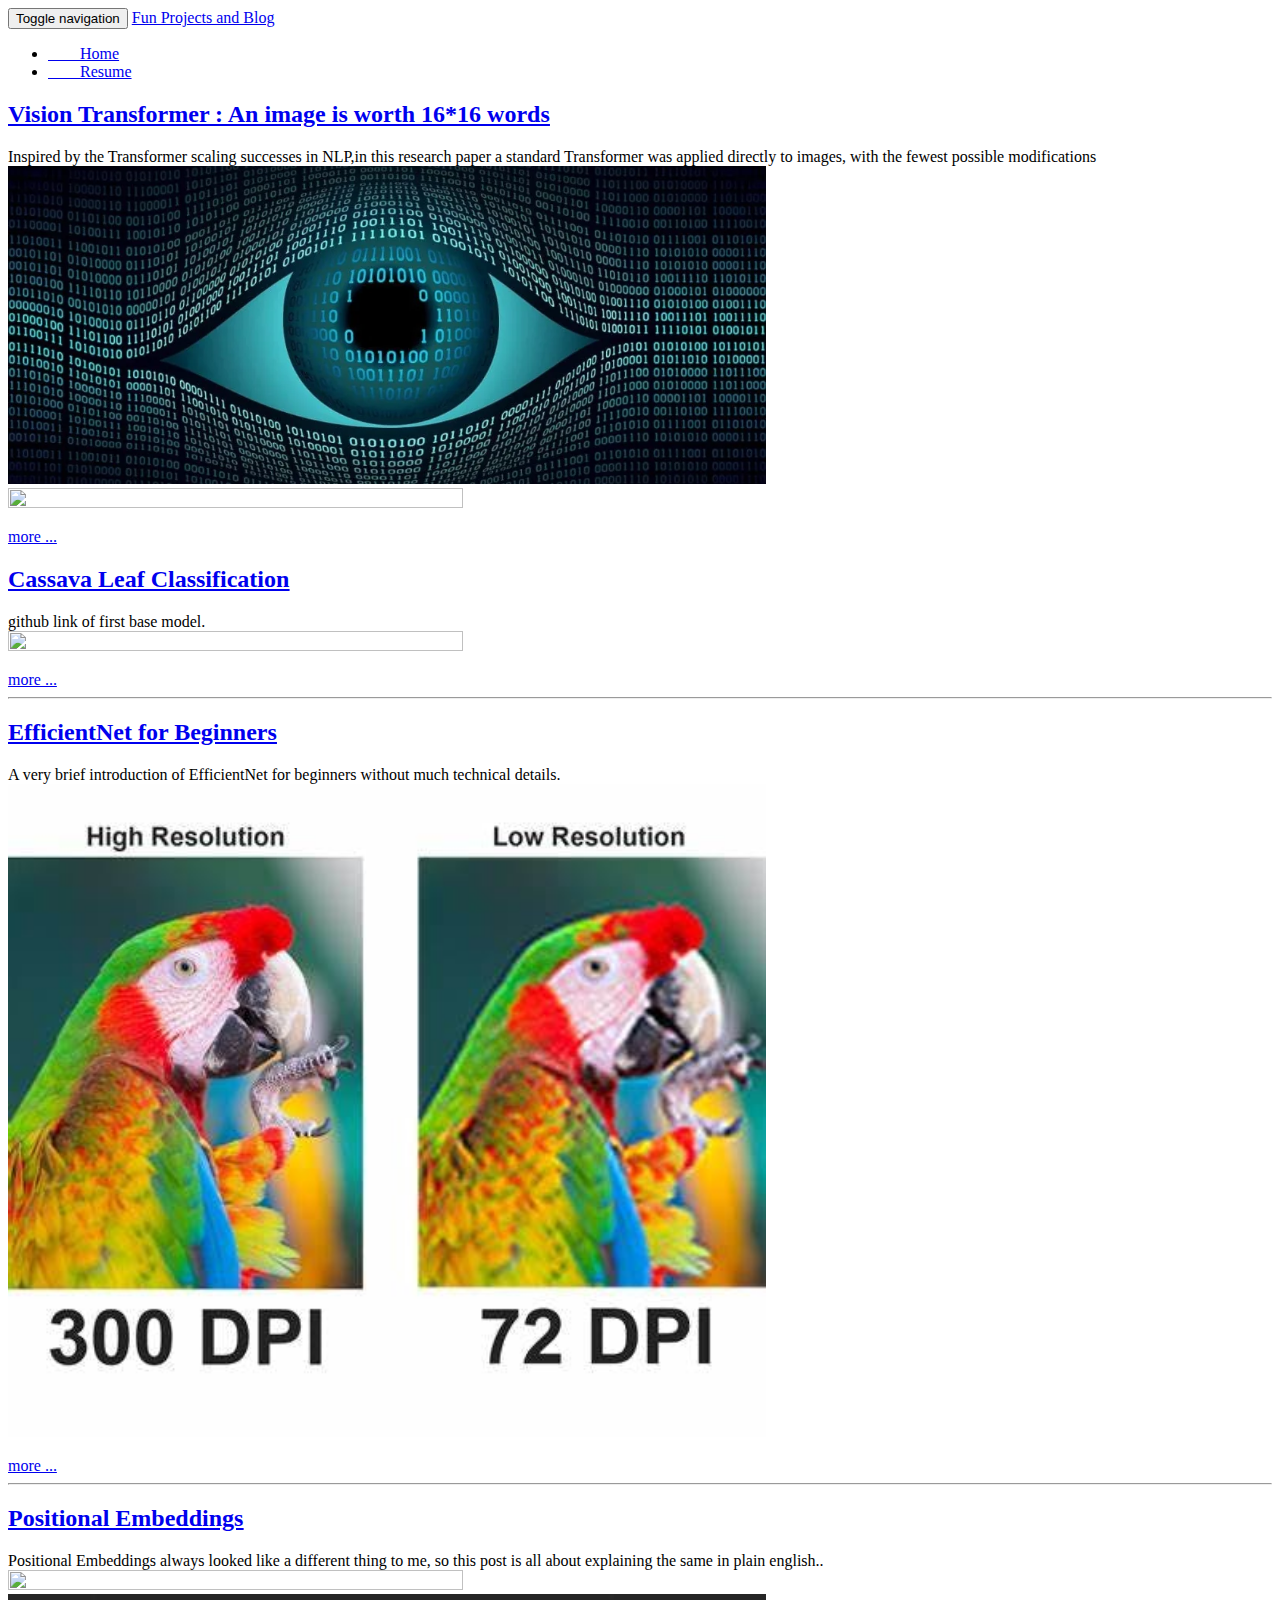
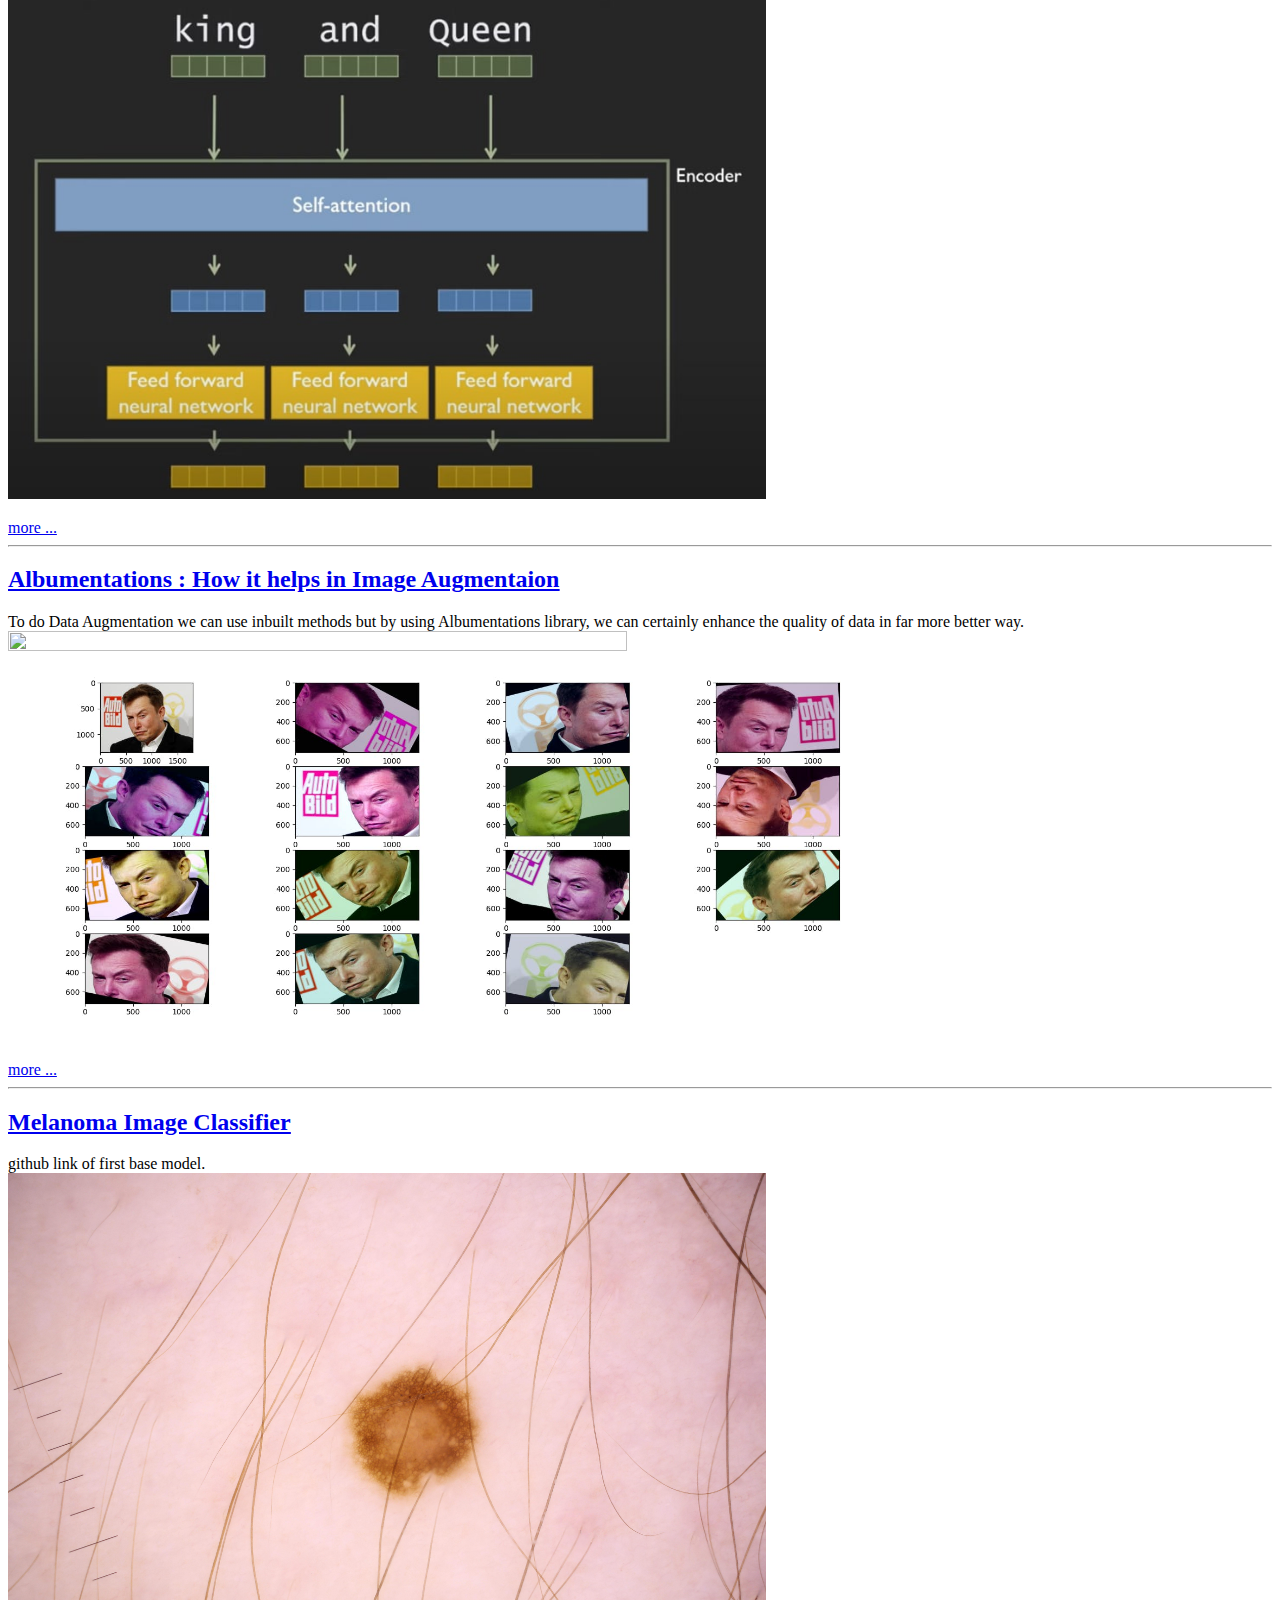
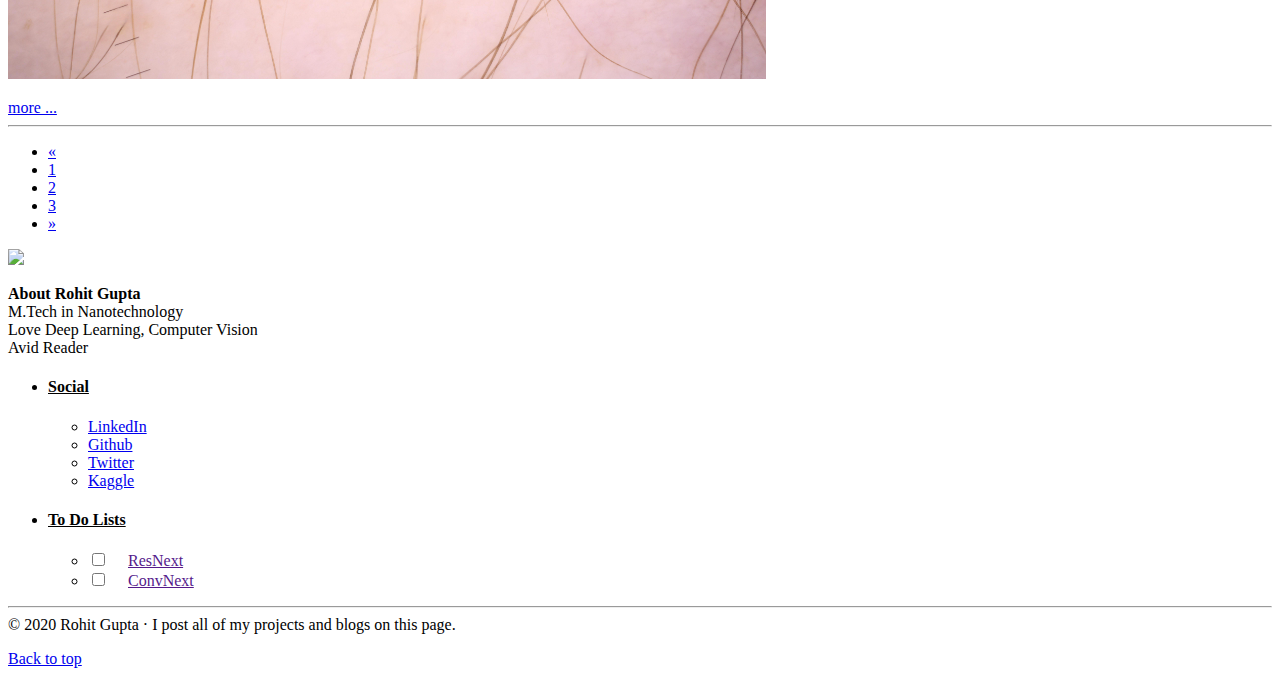
==== commit 9939c42e: "resume added" ====
--- a/project.html
+++ b/project.html
@@ -10,8 +10,7 @@
     <meta name="viewport" content="width=device-width, initial-scale=1.0">
 
 
-    <link href="https://haochen23.github.io/images/icon2.png" rel="icon">
-
+   
 <link rel="canonical" href="https://haochen23.github.io">
         <meta name="author" content="Eric Chen" />
 
@@ -56,6 +55,8 @@
             <ul class="nav navbar-nav">
                     
                    <li><a href="index.html">&nbsp &nbsp &nbsp &nbsp Home</a></li>
+
+                   <li><a href="https://drive.google.com/file/d/1np6SxCUJW76duNiPxJxh2jf4net5bQJX/view?usp=sharing">&nbsp &nbsp &nbsp &nbsp Resume</a></li>
                     
             </ul>
             <ul class="nav navbar-nav navbar-right">
@@ -74,19 +75,30 @@
 <div class="container">
     <div class="row">
         <div class="col-sm-9">
-            <article>
-                <h2><a href="https://dev.to/rohitgupta24/resnet-for-begginers-2b6e"><b><u>ResNet For Beginners: </u></b></a></h2>
-                <div class="summary"><p>This blog describes the working of Residual Networks and how Skip Connections solved the problem of Exploding/Vanishing Gradient.  <br /><img alt="" height="60%" src="https://rohitgupta24.github.io/images/resnet.jpg?raw=true" width="60%" /> <br /><img alt="" height="60%" src="https://rohitgupta24.github.io/images/resnet.png" width="60%" /></p>
-                    <a class="btn btn-default btn-xs" href="https://dev.to/rohitgupta24/resnet-for-begginers-2b6e">more ...</a>
-                </div>
-            </article>
-            <hr/>
+            
             <article>
                 <h2><a href="https://dev.to/rohitgupta24/vision-transformer-an-image-is-worth-1616-words-3o2g"><b><u>Vision Transformer : An image is worth 16*16 words </u></b> </a></h2>
                 <div class="summary"><p>Inspired by the Transformer scaling successes in NLP,in this research paper a standard Transformer was applied directly to images, with the fewest possible modifications  <br /><img alt="" height="60%" src="https://rohitgupta24.github.io/images/vision.webp?raw=true" width="60%" /> <br /><img alt="" height="60%" src="" width="60%" /></p>
                     <a class="btn btn-default btn-xs" href="https://dev.to/rohitgupta24/vision-transformer-an-image-is-worth-1616-words-3o2g">more ...</a>
                 </div>
             </article>
+
+             <article>
+                <h2><a href="https://github.com/rohitgupta24/cassava_leaf_classifier"><b><u>Cassava Leaf Classification</u></b> </a></h2>
+                <div class="summary"><p>github link of first base model. <br /><img alt="" height="60%" src="https://rohitgupta24.github.io/images/cassava.jpg?raw=true" width="60%" /></p>
+                    <a class="btn btn-default btn-xs" href="https://github.com/rohitgupta24/cassava_leaf_classifier">more ...</a>
+                </div>
+            </article>
+            <hr/>
+
+            <article>
+                <h2><a href="https://rohitgupta24.hashnode.dev/efficientnet-for-beginners"><b><u>EfficientNet for Beginners</u></b> </a></h2>
+                <div class="summary"><p>A very brief introduction of EfficientNet for beginners without much technical details.<br /><img alt="" height="60%" src="https://rohitgupta24.github.io/images/effinet.jpg?raw=true" width="60%" /></p>
+                    <a class="btn btn-default btn-xs" href="https://rohitgupta24.hashnode.dev/efficientnet-for-beginners">more ...</a>
+                </div>
+            </article>
+            <hr/>
+
             <article>
                 <h2><a href="https://dev.to/rohitgupta24/positional-embeddings-3m89"><b><u>Positional Embeddings</u></b></a></h2>
                 <div class="summary"><p>Positional Embeddings always looked like a different thing to me, so this post is all about explaining the same in plain english.. <br /><img alt="" height="60%" src="" width="60%" /> <br /><img alt="" height="60%" src="https://rohitgupta24.github.io/images/embeddings.jpg?raw=true" width="60%" /></p>
@@ -100,22 +112,16 @@
                     <a class="btn btn-default btn-xs" href="https://rohitgupta24.hashnode.dev/albumentations-for-classification-and-detection">more ...</a>
                 </div>
             </article>
-            <hr/>
-            <article>
-                <h2><a href="https://rohitgupta24.hashnode.dev/efficientnet-for-beginners"><b><u>EfficientNet for Beginners</u></b> </a></h2>
-                <div class="summary"><p>A very brief introduction of EfficientNet for beginners without much technical details.<br /><img alt="" height="60%" src="https://rohitgupta24.github.io/images/effinet.jpg?raw=true" width="60%" /></p>
-                    <a class="btn btn-default btn-xs" href="https://rohitgupta24.hashnode.dev/efficientnet-for-beginners">more ...</a>
-                </div>
-            </article>
-            <hr/>
-            <article>
-                <h2><a href="https://rohitgupta24.hashnode.dev/mean-and-standard-deviation-in-deep-learning"><b><u>Mean & Standard Deviation in Deep Learning</u></b> </a></h2>
-                <div class="summary"><p>Why Mean and Standard Deviation is necessary in Computer Vision and how to implement it in python using pytorch <br /><img alt="" height="60%" src="https://rohitgupta24.github.io/images/deviation.jpg?raw=true" width="60%" /></p>
-                    <a class="btn btn-default btn-xs" href="https://rohitgupta24.hashnode.dev/mean-and-standard-deviation-in-deep-learning
-">more ...</a>
-                </div>
-            </article>
-            <hr/>
+            <hr/>    
+
+             <article>
+                <h2><a href="https://github.com/rohitgupta24/melanoma_classifier"><b><u>Melanoma Image Classifier</u></b> </a></h2>
+                <div class="summary"><p>github link of first base model. <br /><img alt="" height="60%" src="https://rohitgupta24.github.io/images/melanoma.jpg?raw=true" width="60%" /></p>
+                    <a class="btn btn-default btn-xs" href="https://github.com/rohitgupta24/melanoma_classifier">more ...</a>
+                </div>
+            </article>
+            <hr/>
+           
 
         <ul class="pagination">
                 <li class="prev disabled"><a href="#">&laquo;</a></li>
@@ -125,7 +131,10 @@
                             href="project2.html">2</a></li>
                     
                 <li class="next"><a
-                        href="project2.html">&raquo;</a></li>
+                        href="project2.html">3</a></li>
+
+                <li class="next"><a
+                        href="project3.html">&raquo;</a></li>
         </ul>
         </div>
         <div class="col-sm-3" id="sidebar">
@@ -149,6 +158,7 @@
     <li class="list-group-item"><a href="https://www.linkedin.com/in/rohitgupta24/"><i class="fa fa-linkedin-square fa-lg"></i> LinkedIn</a></li>
     <li class="list-group-item"><a href="https://github.com/rohitgupta24"><i class="fa fa-github-square fa-lg"></i> Github</a></li>
     <li class="list-group-item"><a href="https://twitter.com/rohitgupta_kota"><i class="fa fa-twitter-square fa-lg"></i> Twitter</a></li>
+    <li class="list-group-item"><a href="https://kaggle.com/engineeringfellow"><i class="fa fa-heart fa-lg"></i> Kaggle</a></li>
   </ul>
 </li>
 <!-- End Sidebar/Social -->
@@ -157,7 +167,9 @@
 <li class="list-group-item">
   <h4><i class="fa fa-home fa-lg"></i><span class="icon-label"><u><b>To Do Lists</b></u></span></h4>
   <ul class="list-group" id="recentposts">
-    <li class="list-group-item"><input type="checkbox" >&nbsp &nbsp &nbsp<a href="https://haochen23.github.io/2020/07/covid-19-infection-segmentation.html">ResNext</a></li>
+    <li class="list-group-item"><input type="checkbox" >&nbsp &nbsp &nbsp<a href="">ResNext</a></li>
+    <li class="list-group-item"><input type="checkbox" >&nbsp &nbsp &nbsp<a href="">ConvNext</a></li>
+
     <!--  -->
 <!-- End Sidebar/Recent Posts -->
 
